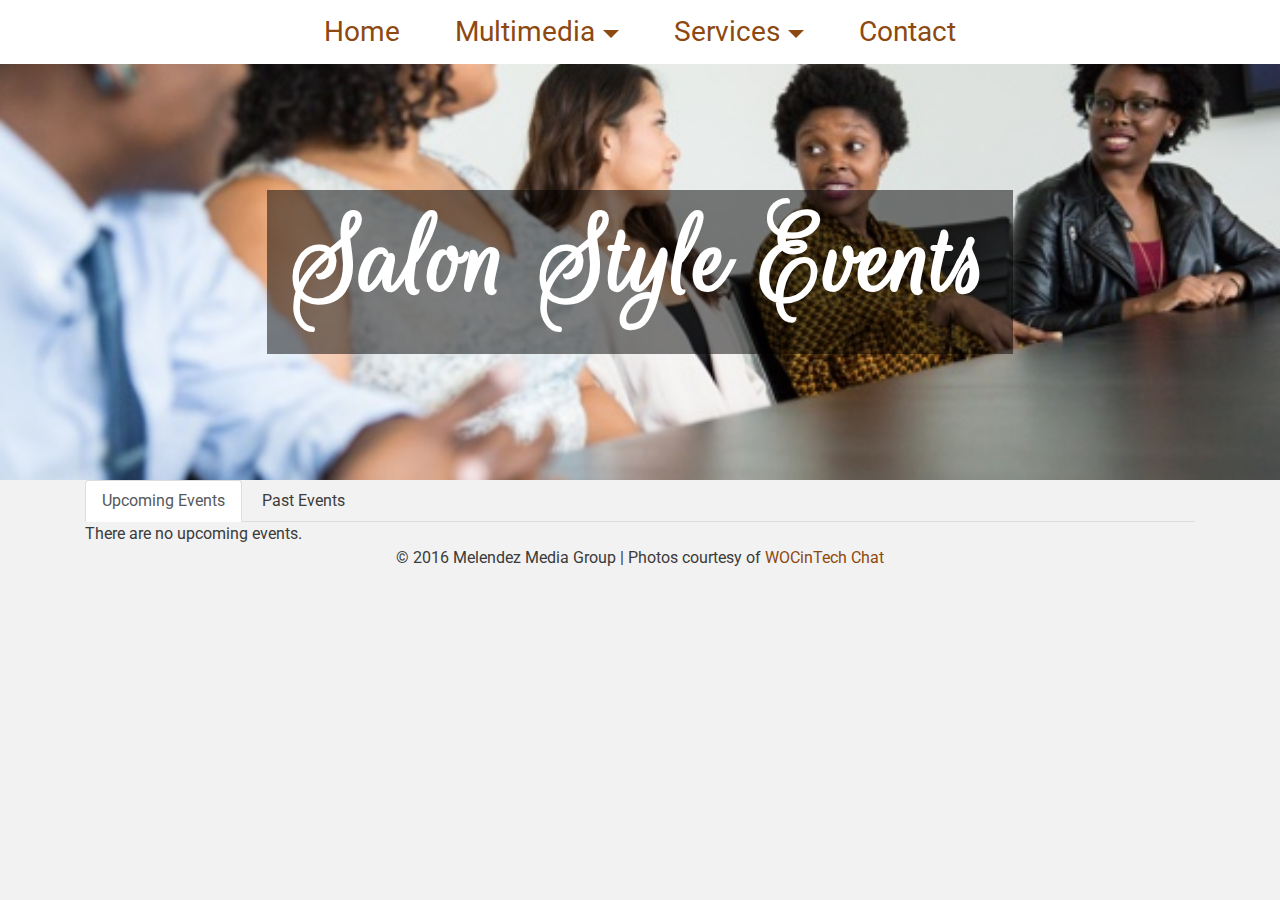
==== events.html @ cb3891d7 "inital commit" ====
<!DOCTYPE html>
<html lang="en">
<head>
	<meta charset="UTF-8">
	<meta name="viewport" content="width=device-width, initial-scale=1, shrink-to-fit=no">
    <meta http-equiv="x-ua-compatible" content="ie=edge">
	
	<title>Melendez Media Group</title>

	<link rel="stylesheet" href="css/bootstrap-flex.min.css">

	<link href="https://fonts.googleapis.com/css?family=Roboto:400,700|Rouge+Script" rel="stylesheet">
	
	<link rel="stylesheet" href="css/main.css">

	<link rel="stylesheet" href="https://use.fontawesome.com/eed7e9c564.css">
</head>

<body id="home">
	<a class="sr-only sr-only-focusable" href="#content">Skip to main content</a>
	
	<nav class="text-xs-center pos-f-t">
		<ul id="nav" class="nav nav-inline">
			<li class="nav-item"><a class="nav-link" href="index.html">Home</a></li>
			<li class="nav-item dropdown">
				<a class="nav-link dropdown-toggle" data-toggle="dropdown" href="#" role="button" aria-haspopup="true" aria-expanded="false">Multimedia</a>
				
				<div class="dropdown-menu">
					<a href="events.html" class="dropdown-item">Events</a>
					<a href="blog.html" class="dropdown-item">Blog</a>
					<a href="podcast.html" class="dropdown-item">Podcast</a>
				</div>
			</li>
			<li class="nav-item dropdown">
				<a class="nav-link dropdown-toggle" data-toggle="dropdown" href="#" role="button" aria-haspopup="true" aria-expanded="false">Services</a>
				<div class="dropdown-menu">
				<a href="consulting.html" class="dropdown-item">Consulting</a>
				<a href="speaking.html" class="dropdown-item">Speaking</a>

				</div>
				
			</li>
			<li class="nav-item"><a class="nav-link" href="index.html#contact">Contact</a></li>
		</ul>
	</nav>

	<header class="text-xs-center" id="events">
		<div class="faded-background">
			<h1>Salon Style Events</h1>
		</div>
	</header>

	<div class="container">
		<main id="content">
			<ul class="nav nav-tabs" role="tablist">
			  <li class="nav-item">
			    <a class="nav-link active" data-toggle="tab" href="#upcoming" role="tab">Upcoming Events</a>
			  </li>
			  <li class="nav-item">
			    <a class="nav-link" data-toggle="tab" href="#past" role="tab">Past Events</a>
			  </li>
			</ul>

			<div class="tab-content">
			  
			  <div class="tab-pane fade in active" id="upcoming" role="tabpanel">
			  There are no upcoming events.	
			  </div>
			  
			  <div class="tab-pane fade" id="past" role="tabpanel">
				<h4><span>Dec. 8, 2016</span>Human Rights for All: Disability &#38; the UN Sustainable Development Goals</h4>
				
				<div id="carousel-example-generic" class="carousel slide" data-ride="carousel">
				  <ol class="carousel-indicators">
				    <li data-target="#carousel-example-generic" data-slide-to="0" class="active"></li>
				    <li data-target="#carousel-example-generic" data-slide-to="1"></li>
				    <li data-target="#carousel-example-generic" data-slide-to="2"></li>
				     <li data-target="#carousel-example-generic" data-slide-to="3" class="active"></li>
				    <li data-target="#carousel-example-generic" data-slide-to="4"></li>
				    <li data-target="#carousel-example-generic" data-slide-to="5"></li>
				     <li data-target="#carousel-example-generic" data-slide-to="6" class="active"></li>
				    <li data-target="#carousel-example-generic" data-slide-to="7"></li>
				    <li data-target="#carousel-example-generic" data-slide-to="8"></li>
				     <li data-target="#carousel-example-generic" data-slide-to="9" class="active"></li>
				    <li data-target="#carousel-example-generic" data-slide-to="10"></li>
				  </ol>
				  
				  <div class="carousel-inner" role="listbox">
				    <div class="carousel-item active">
				      <img src="assets/conference/DSCF0888.jpg" class="img-fluid" alt="First slide">
				    </div>
				    
				    <div class="carousel-item">
				      <img src="assets/conference/DSCF0890.jpg" alt="Second slide">
				    </div>
				    
				    <div class="carousel-item">
				      <img src="assets/conference/DSCF0898.jpg" alt="Third slide">
				    </div>
				    
				    <div class="carousel-item">
				      <img src="assets/conference/DSCF0905.jpg" alt="Third slide">
				    </div>

				    <div class="carousel-item">
				      <img src="assets/conference/DSCF0917.jpg" alt="Third slide">
				    </div>

				    <div class="carousel-item">
				      <img src="assets/conference/DSCF0919.jpg" alt="Third slide">
				    </div>

				     <div class="carousel-item">
				      <img src="assets/conference/DSCF0942.jpg" alt="Third slide">
				    </div>

				     <div class="carousel-item">
				      <img src="assets/conference/DSCF0976.jpg" alt="Third slide">
				    </div>

				     <div class="carousel-item">
				      <img src="assets/conference/DSCF1017.jpg" alt="Third slide">
				    </div>

				     <div class="carousel-item">
				      <img src="assets/conference/DSCF1033.jpg" alt="Third slide">
				    </div>

				     <div class="carousel-item">
				      <img src="assets/conference/DSCF1035.jpg" alt="Third slide">
				    </div>

				    
				  </div>
				  <a class="left carousel-control" href="#carousel-example-generic" role="button" data-slide="prev">
				    <span class="icon-prev" aria-hidden="true"></span>
				    <span class="sr-only">Previous</span>
				  </a>
				  <a class="right carousel-control" href="#carousel-example-generic" role="button" data-slide="next">
				    <span class="icon-next" aria-hidden="true"></span>
				    <span class="sr-only">Next</span>
				  </a>
				</div>
				
			  </div>
			
			</div>
		





		</main>
	</div>
	











		<footer class="text-xs-center">
			&#169; 2016 Melendez Media Group | Photos courtesy of <a href="https://www.flickr.com/photos/wocintechchat/">WOCinTech Chat</a>
		</footer>
	</div>

	<script
  src="https://code.jquery.com/jquery-3.1.1.min.js"
  integrity="sha256-hVVnYaiADRTO2PzUGmuLJr8BLUSjGIZsDYGmIJLv2b8="
  crossorigin="anonymous"></script>

  	<script src="js/tether.min.js"></script>

  	<script src="js/bootstrap.min.js"></script>

	<script src="js/app.js"></script>
</body>
</html>
---- css/main.css ----
@import url(css/bootstrap-flex.min.css);
body {
  background: #f2f2f2;
  font-family: "Roboto", sans-serif;
  color: #3B3B3B; }

a {
  color: inherit; }
  a:hover {
    color: inherit;
    text-decoration: none; }

hr {
  background: #c7c7c7; }

h2, h4 {
  color: #8D4910; }

h3 {
  font-size: 1.5rem;
  margin-bottom: 1rem; }

p {
  font-size: 1.125rem; }

/*** NAV ***/
nav {
  background: white;
  color: #8D4910;
  min-height: 4rem;
  font-size: 1.3rem;
  display: flex;
  justify-content: center;
  align-items: center; }
  @media screen and (min-width: 544px) {
    nav {
      font-size: 1.5rem; }
      nav li {
        padding: 0 0.5rem; } }
  @media screen and (min-width: 992px) {
    nav {
      font-size: 1.75rem; }
      nav li {
        padding: 0 1rem; } }

/*** HEADER ***/
header {
  min-height: 26rem;
  margin-top: 4rem;
  display: flex;
  justify-content: center;
  align-items: center;
  padding: 6rem 0;
  background-image: url(../assets/pencil-lg.jpg);
  background-repeat: no-repeat;
  background-size: cover;
  background-position: center center; }
  header a {
    color: #2E32A8; }
    header a:hover {
      color: #3f43ca; }
  @media (max-width: 768px) {
    header {
      background-image: url(../assets/pencil-md.jpg); } }
  @media (max-width: 544px) {
    header {
      background-image: url(../assets/pencil-sm.jpg); } }
  header h1 {
    font-size: 2.75rem;
    font-family: "Rouge Script", cursive;
    font-weight: bold;
    line-height: 0.9;
    padding-bottom: 1rem; }
    @media screen and (min-width: 544px) {
      header h1 {
        font-size: 4rem; } }
    @media screen and (min-width: 768px) {
      header h1 {
        font-size: 5.5rem;
        padding-bottom: 1.5rem; } }
    @media screen and (min-width: 992px) {
      header h1 {
        font-size: 7rem;
        padding-bottom: 2rem; } }
    @media screen and (min-width: 1200px) {
      header h1 {
        font-size: 7.5rem; } }
  header p {
    color: white;
    font-size: 1.2rem;
    line-height: 1.35; }
    @media screen and (min-width: 544px) {
      header p {
        font-size: 1.5rem;
        line-height: 1.3; } }
    @media screen and (min-width: 768px) {
      header p {
        font-size: 1.8rem;
        line-height: 1.25; } }
    @media screen and (min-width: 992px) {
      header p {
        font-size: 2rem;
        line-height: 1.125; } }
    @media screen and (min-width: 1200px) {
      header p {
        font-size: 2.05rem;
        line-height: 1.15; } }
  header #modal-btn {
    margin-top: 1.5rem;
    margin-bottom: -1.5rem;
    background: #2E32A8;
    color: #fff; }
    header #modal-btn:hover {
      background: #3f43ca; }

/*** SECTIONS ***/
section {
  margin: 2.5rem 0; }
  section h2 {
    margin-bottom: 1.5rem;
    font-weight: bold; }
  section .card {
    margin-bottom: 1.75rem; }

#updates h2 {
  font-size: 1.75rem; }
  @media screen and (min-width: 768px) {
    #updates h2 {
      font-size: 2rem; } }
@media screen and (min-width: 768px) {
  #updates h3 {
    font-size: 1.75rem; } }
#updates p {
  margin-top: 1rem; }
  @media screen and (min-width: 768px) {
    #updates p {
      font-size: 1.3rem; } }
  #updates p a {
    color: #8D4910;
    font-weight: bold; }

/*** FORM ***/
form input[type="text"] {
  min-height: 3.125rem; }
form textarea {
  min-height: 12.5rem; }
form button {
  width: 9.375rem;
  height: 2.8125rem;
  background: #2E32A8;
  color: white; }

.contact-links .fa {
  font-size: 1.75em;
  color: #8D4910; }
.contact-links li {
  margin-bottom: .5rem; }
.contact-links a {
  font-size: 1rem;
  margin-left: .25rem; }
@media screen and (max-width: 767px) {
  .contact-links {
    margin-top: 3rem;
    display: flex;
    justify-content: center; }
    .contact-links .fa {
      font-size: 2.25em; }
    .contact-links a {
      font-size: 1.25rem; }
    .contact-links li {
      margin-bottom: .6rem; } }
@media screen and (min-width: 992px) {
  .contact-links .fa {
    font-size: 2em; }
  .contact-links a {
    font-size: 1.25rem; }
  .contact-links li {
    margin-bottom: .6rem; } }

/***FOOTER *****/
footer a {
  color: #8D4910; }
  footer a:hover {
    color: #bb6115; }

/*** Page header styles***/
#blog {
  background-image: url(../assets/blog.jpg);
  background-repeat: no-repeat;
  background-size: cover;
  background-position: center center; }
  #blog h1 {
    color: #fff;
    /*font-family: $body-font;*/ }
  #blog .faded-background {
    background-color: rgba(0, 0, 0, 0.5);
    padding: 1rem 1.5rem 0; }

#events {
  background-image: url(../assets/events.jpg);
  background-repeat: no-repeat;
  background-size: cover;
  background-position: center center; }
  #events h1 {
    color: #fff;
    /*font-family: $body-font;*/ }
  #events .faded-background {
    background-color: rgba(0, 0, 0, 0.5);
    padding: 1rem 1.5rem 0; }

/*# sourceMappingURL=main.css.map */
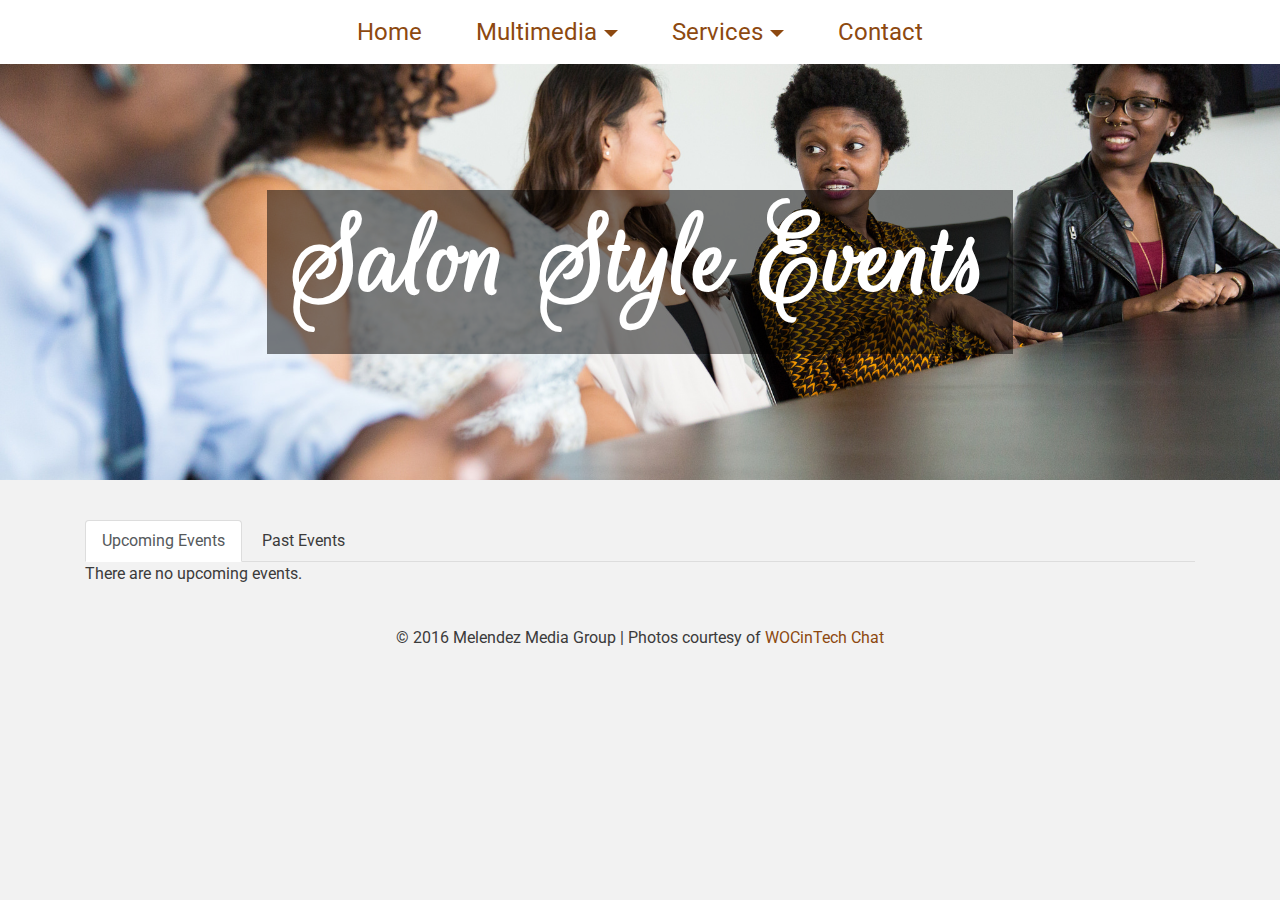
==== commit a9989b15: "created pages and styled headers" ====
--- a/events.html
+++ b/events.html
@@ -40,7 +40,7 @@
 				</div>
 				
 			</li>
-			<li class="nav-item"><a class="nav-link" href="index.html#contact">Contact</a></li>
+			<li class="nav-item"><a class="nav-link" href="contact.html">Contact</a></li>
 		</ul>
 	</nav>
 
@@ -51,7 +51,7 @@
 	</header>
 
 	<div class="container">
-		<main id="content">
+		<section id="content">
 			<ul class="nav nav-tabs" role="tablist">
 			  <li class="nav-item">
 			    <a class="nav-link active" data-toggle="tab" href="#upcoming" role="tab">Upcoming Events</a>
@@ -151,7 +151,7 @@
 
 
 
-		</main>
+		</section>
 	</div>
 	
 
--- a/css/main.css
+++ b/css/main.css
@@ -28,20 +28,24 @@
   background: white;
   color: #8D4910;
   min-height: 4rem;
-  font-size: 1.3rem;
+  font-size: 1.2rem;
   display: flex;
   justify-content: center;
   align-items: center; }
   @media screen and (min-width: 544px) {
     nav {
-      font-size: 1.5rem; }
+      font-size: 1.4rem; }
       nav li {
         padding: 0 0.5rem; } }
   @media screen and (min-width: 992px) {
     nav {
-      font-size: 1.75rem; }
+      font-size: 1.5rem; }
       nav li {
         padding: 0 1rem; } }
+
+.dropdown-item {
+  font-size: 1.2rem;
+  color: #8D4910; }
 
 /*** HEADER ***/
 header {
@@ -50,21 +54,7 @@
   display: flex;
   justify-content: center;
   align-items: center;
-  padding: 6rem 0;
-  background-image: url(../assets/pencil-lg.jpg);
-  background-repeat: no-repeat;
-  background-size: cover;
-  background-position: center center; }
-  header a {
-    color: #2E32A8; }
-    header a:hover {
-      color: #3f43ca; }
-  @media (max-width: 768px) {
-    header {
-      background-image: url(../assets/pencil-md.jpg); } }
-  @media (max-width: 544px) {
-    header {
-      background-image: url(../assets/pencil-sm.jpg); } }
+  padding: 6rem 0; }
   header h1 {
     font-size: 2.75rem;
     font-family: "Rouge Script", cursive;
@@ -105,13 +95,101 @@
       header p {
         font-size: 2.05rem;
         line-height: 1.15; } }
-  header #modal-btn {
+
+#homepage {
+  background-image: url(../assets/pencil-lg.jpg);
+  background-repeat: no-repeat;
+  background-size: cover;
+  background-position: center center; }
+  #homepage a {
+    color: #2E32A8; }
+    #homepage a:hover {
+      color: #3f43ca; }
+  @media (max-width: 768px) {
+    #homepage {
+      background-image: url(../assets/pencil-md.jpg); } }
+  @media (max-width: 544px) {
+    #homepage {
+      background-image: url(../assets/pencil-sm.jpg); } }
+  #homepage #modal-btn {
     margin-top: 1.5rem;
     margin-bottom: -1.5rem;
     background: #2E32A8;
     color: #fff; }
-    header #modal-btn:hover {
+    #homepage #modal-btn:hover {
       background: #3f43ca; }
+
+#blog {
+  background-image: url(../assets/blog.jpg);
+  background-repeat: no-repeat;
+  background-size: cover;
+  background-position: center center; }
+  #blog h1 {
+    color: #fff;
+    /*font-family: $body-font;*/ }
+  #blog .faded-background {
+    background-color: rgba(0, 0, 0, 0.5);
+    padding: 1rem 1.5rem 0; }
+
+#events {
+  background-image: url(../assets/events.jpg);
+  background-repeat: no-repeat;
+  background-size: cover;
+  background-position: center center; }
+  #events h1 {
+    color: #fff;
+    /*font-family: $body-font;*/ }
+  #events .faded-background {
+    background-color: rgba(0, 0, 0, 0.5);
+    padding: 1rem 1.5rem 0; }
+
+#consulting {
+  background-image: url(../assets/consulting.jpg);
+  background-repeat: no-repeat;
+  background-size: cover;
+  background-position: center center; }
+  #consulting h1 {
+    color: #fff;
+    /*font-family: $body-font;*/ }
+  #consulting .faded-background {
+    background-color: rgba(0, 0, 0, 0.5);
+    padding: 1rem 1.5rem 0; }
+
+#podcast {
+  background-image: url(../assets/podcast.jpg);
+  background-repeat: no-repeat;
+  background-size: cover;
+  background-position: center center; }
+  #podcast h1 {
+    color: #fff;
+    /*font-family: $body-font;*/ }
+  #podcast .faded-background {
+    background-color: rgba(0, 0, 0, 0.5);
+    padding: 1rem 1.5rem 0; }
+
+#speaking {
+  background-image: url(../assets/speaking.jpg);
+  background-repeat: no-repeat;
+  background-size: cover;
+  background-position: center center; }
+  #speaking h1 {
+    color: #fff;
+    /*font-family: $body-font;*/ }
+  #speaking .faded-background {
+    background-color: rgba(0, 0, 0, 0.5);
+    padding: 1rem 1.5rem 0; }
+
+#contact {
+  background-image: url(../assets/contact.jpg);
+  background-repeat: no-repeat;
+  background-size: cover;
+  background-position: center center; }
+  #contact h1 {
+    color: #fff;
+    /*font-family: $body-font;*/ }
+  #contact .faded-background {
+    background-color: rgba(0, 0, 0, 0.5);
+    padding: 1rem 1.5rem 0; }
 
 /*** SECTIONS ***/
 section {
@@ -178,34 +256,13 @@
     margin-bottom: .6rem; } }
 
 /***FOOTER *****/
-footer a {
-  color: #8D4910; }
-  footer a:hover {
-    color: #bb6115; }
+footer {
+  padding-bottom: 1rem; }
+  footer a {
+    color: #8D4910; }
+    footer a:hover {
+      color: #bb6115; }
 
 /*** Page header styles***/
-#blog {
-  background-image: url(../assets/blog.jpg);
-  background-repeat: no-repeat;
-  background-size: cover;
-  background-position: center center; }
-  #blog h1 {
-    color: #fff;
-    /*font-family: $body-font;*/ }
-  #blog .faded-background {
-    background-color: rgba(0, 0, 0, 0.5);
-    padding: 1rem 1.5rem 0; }
-
-#events {
-  background-image: url(../assets/events.jpg);
-  background-repeat: no-repeat;
-  background-size: cover;
-  background-position: center center; }
-  #events h1 {
-    color: #fff;
-    /*font-family: $body-font;*/ }
-  #events .faded-background {
-    background-color: rgba(0, 0, 0, 0.5);
-    padding: 1rem 1.5rem 0; }
 
 /*# sourceMappingURL=main.css.map */
